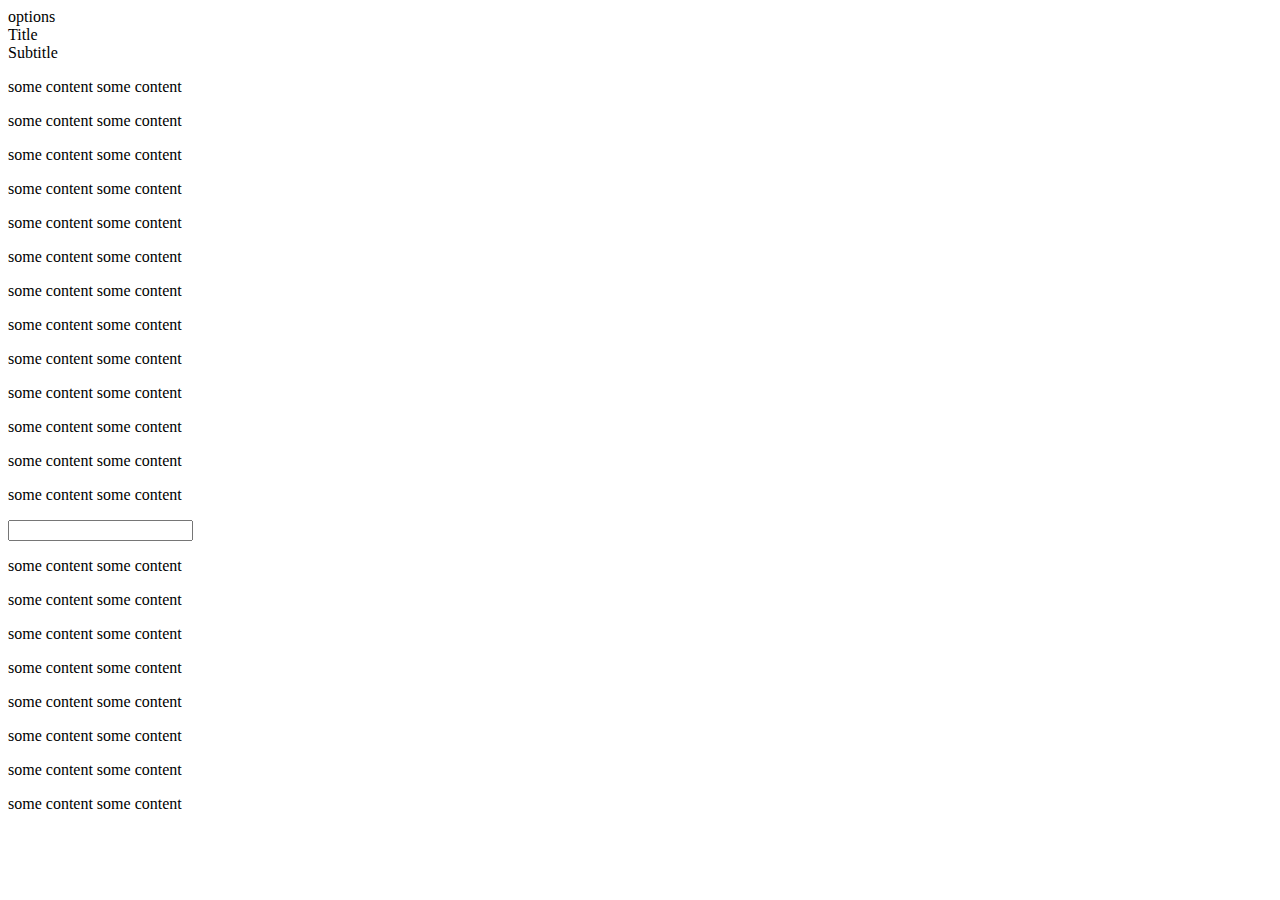
==== 2.html @ 5603d3f6 "Update 2.html" ====
<!DOCTYPE html>
<html lang="en">
<head>
    <meta charset="UTF-8">
    <meta name="viewport" content="width=device-width, initial-scale=1.0">
    <meta http-equiv="X-UA-Compatible" content="ie=edge">
    <link rel="stylesheet" href="style.css">
    <title>Document</title>
    <style>
        body {
            overflow: hidden;
        }
        .content {
            -webkit-overflow-scrolling: touch;
        }
    </style>
</head>
<body>
    <div class="popup">
        <div class="options">
            options
        </div>
        <div class="chat">
            <div class="header">
                    Title <br>
                    Subtitle
                </div>
                <div class="content">
                    <p>some content some content</p>
                    <p>some content some content</p>
                    <p>some content some content</p>
                    <p>some content some content</p>
                    <p>some content some content</p>
                    <p>some content some content</p>
                    <p>some content some content</p>
                    <p>some content some content</p>
                    <p>some content some content</p>
                    <p>some content some content</p>
                    <p>some content some content</p>
                    <p>some content some content</p>
                    <p>some content some content</p>
                    <input type="text">
                                        <p>some content some content</p>
                    <p>some content some content</p>
                    <p>some content some content</p>
                    <p>some content some content</p>
                    <p>some content some content</p>
                    <p>some content some content</p>
                    <p>some content some content</p>
                    <p>some content some content</p>
                </div>
        </div>

    </div>
    
</body>
</html>
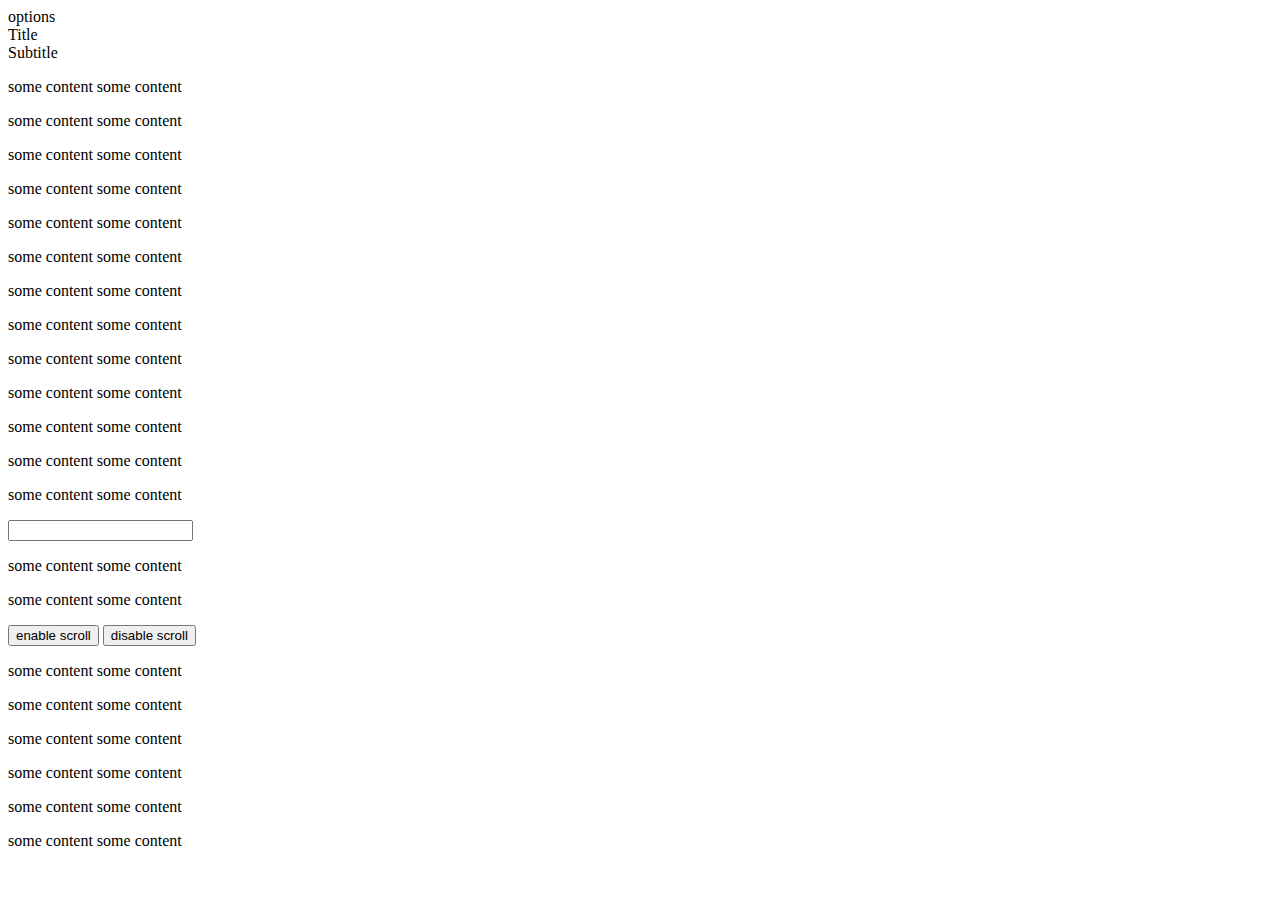
==== commit a3dd2501: "Update 2.html" ====
--- a/2.html
+++ b/2.html
@@ -4,6 +4,7 @@
     <meta charset="UTF-8">
     <meta name="viewport" content="width=device-width, initial-scale=1.0">
     <meta http-equiv="X-UA-Compatible" content="ie=edge">
+    <script src="lock.js"></script>
     <link rel="stylesheet" href="style.css">
     <title>Document</title>
     <style>
@@ -42,6 +43,8 @@
                     <input type="text">
                                         <p>some content some content</p>
                     <p>some content some content</p>
+                    <button onClick='window.bodyScrollLock.enable()'>enable scroll</button>
+                    <button onClick='window.bodyScrollLock.disable()'>disable scroll</button>
                     <p>some content some content</p>
                     <p>some content some content</p>
                     <p>some content some content</p>
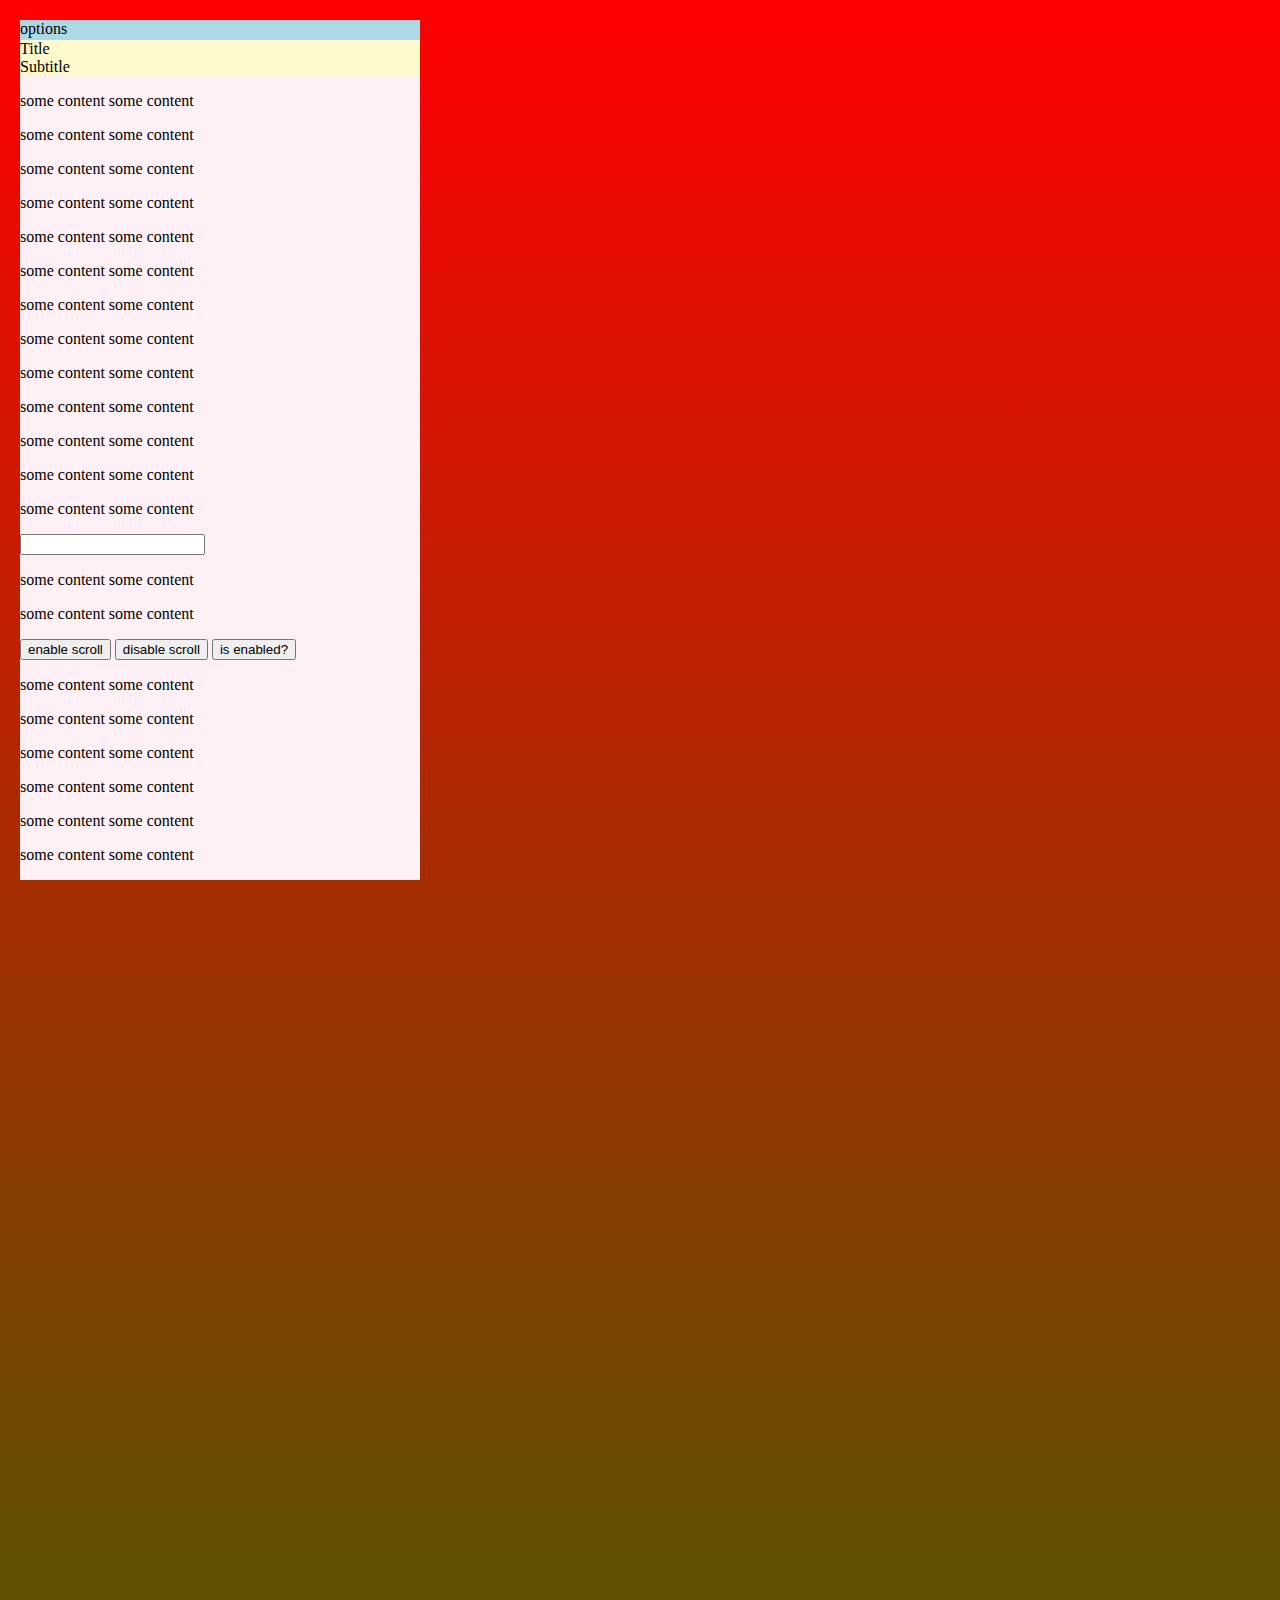
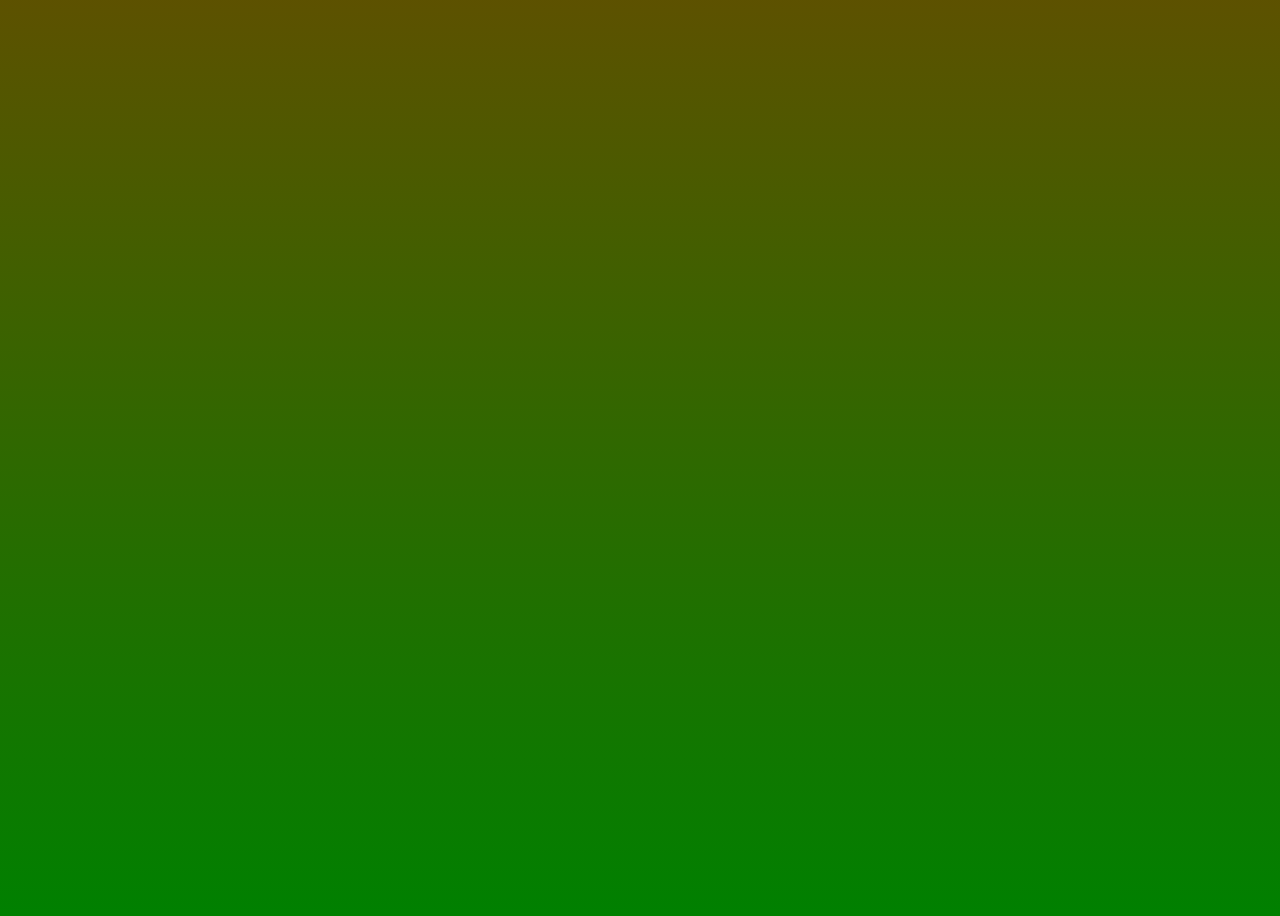
==== commit b051b5de: "Update 2.html" ====
--- a/2.html
+++ b/2.html
@@ -7,14 +7,6 @@
     <script src="lock.js"></script>
     <link rel="stylesheet" href="style.css">
     <title>Document</title>
-    <style>
-        body {
-            overflow: hidden;
-        }
-        .content {
-            -webkit-overflow-scrolling: touch;
-        }
-    </style>
 </head>
 <body>
     <div class="popup">
@@ -45,6 +37,8 @@
                     <p>some content some content</p>
                     <button onClick='window.bodyScrollLock.enable()'>enable scroll</button>
                     <button onClick='window.bodyScrollLock.disable()'>disable scroll</button>
+                    <button onClick='alert(bodyScrollLock.isEnabled())'>is enabled?</button>
+                   
                     <p>some content some content</p>
                     <p>some content some content</p>
                     <p>some content some content</p>
@@ -55,6 +49,6 @@
         </div>
 
     </div>
-    
+    <script>alert(!!navigator.platform && /iPad|iPhone|iPod/.test(navigator.platform));</script>
 </body>
 </html>
--- a/style.css
+++ b/style.css
@@ -0,0 +1,34 @@
+body {
+    background-color: red;
+    background-image: linear-gradient(to bottom, red, green);
+    height: 2500px;
+}
+
+.popup {
+    position: fixed;
+    top: 20px;
+    bottom: 20px;
+    left: 20px;
+    width: 400px;
+    background-color: lightblue;
+    display: flex;
+    flex-direction: column;
+    justify-content: flex-end;
+}
+
+.chat {
+    height: 100%;
+    display: -webkit-box;
+    display: -ms-flexbox;
+    display: flex;
+    flex-direction: column;
+    justify-content: flex-end;
+}
+.header {
+    background-color: lemonchiffon;
+}
+.content {
+    background-color: lavenderblush;
+    overflow: auto;
+    -webkit-overflow-scrolling: touch;
+}
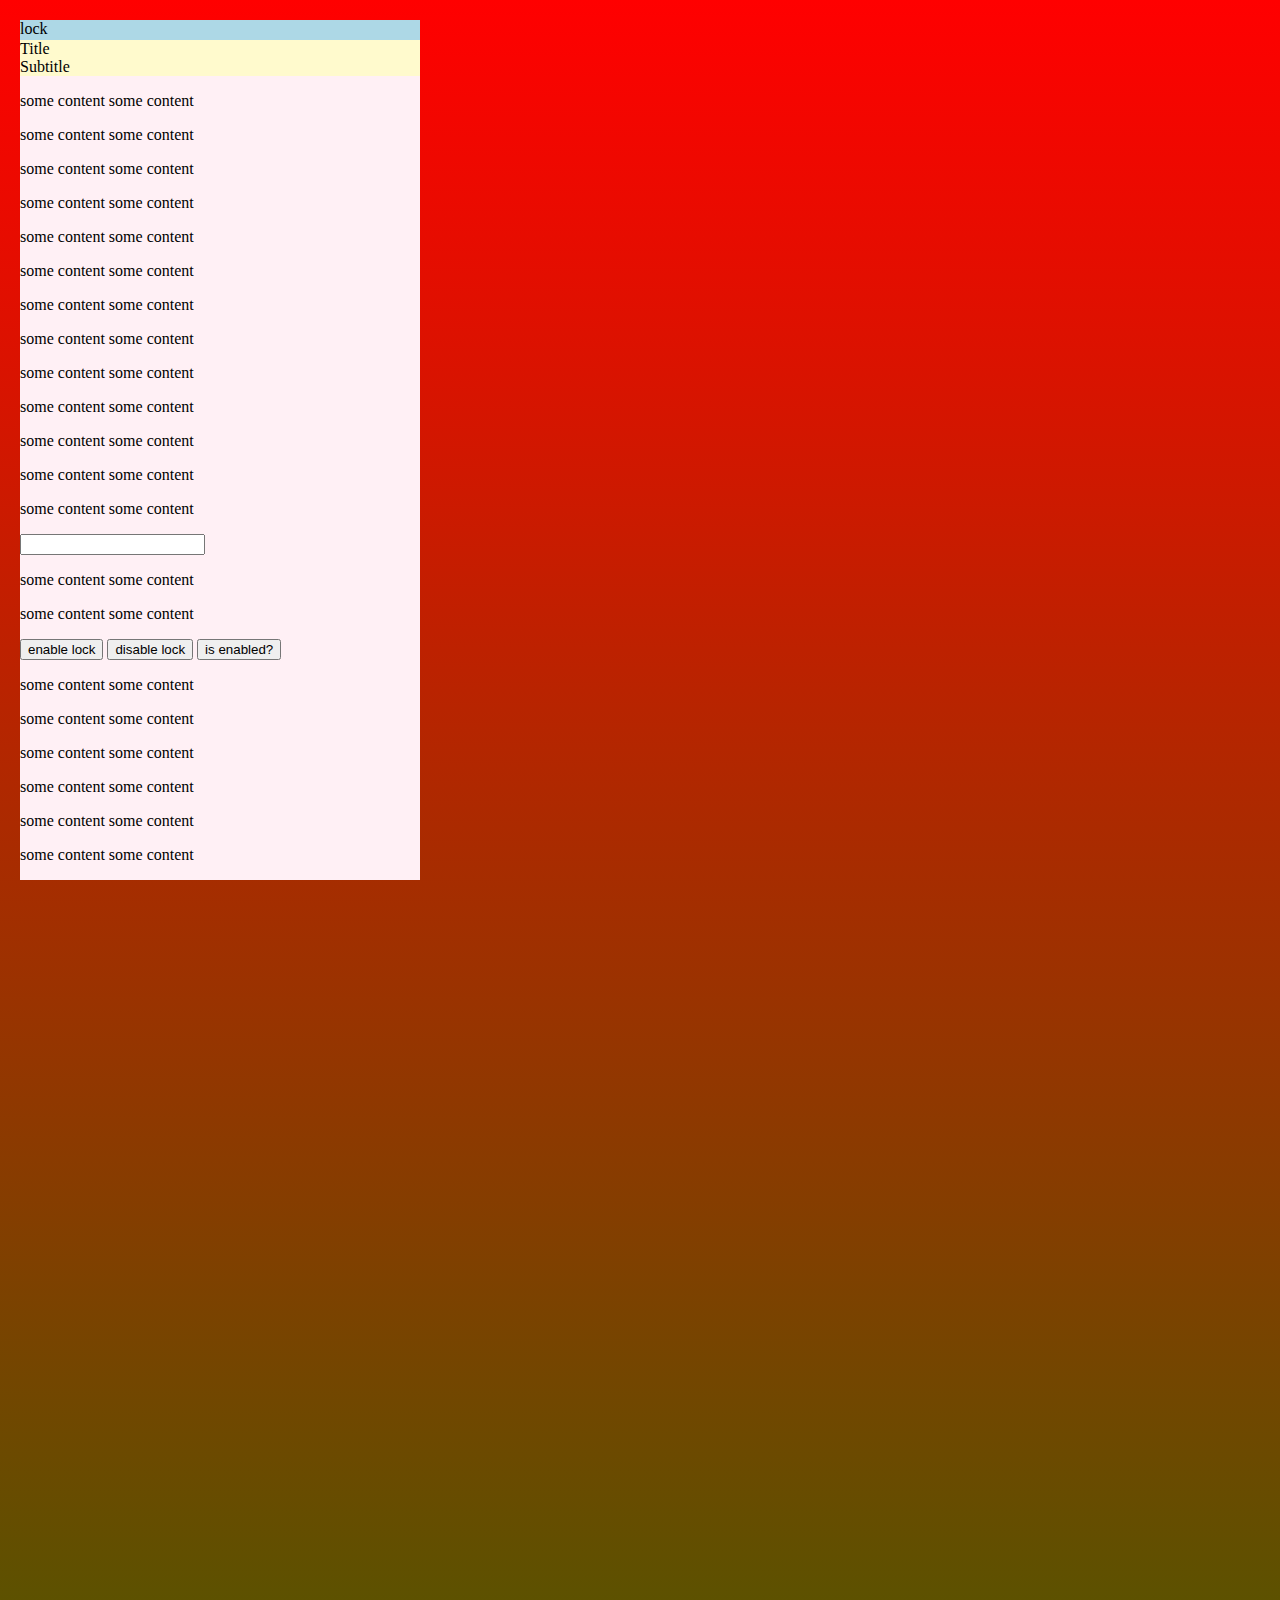
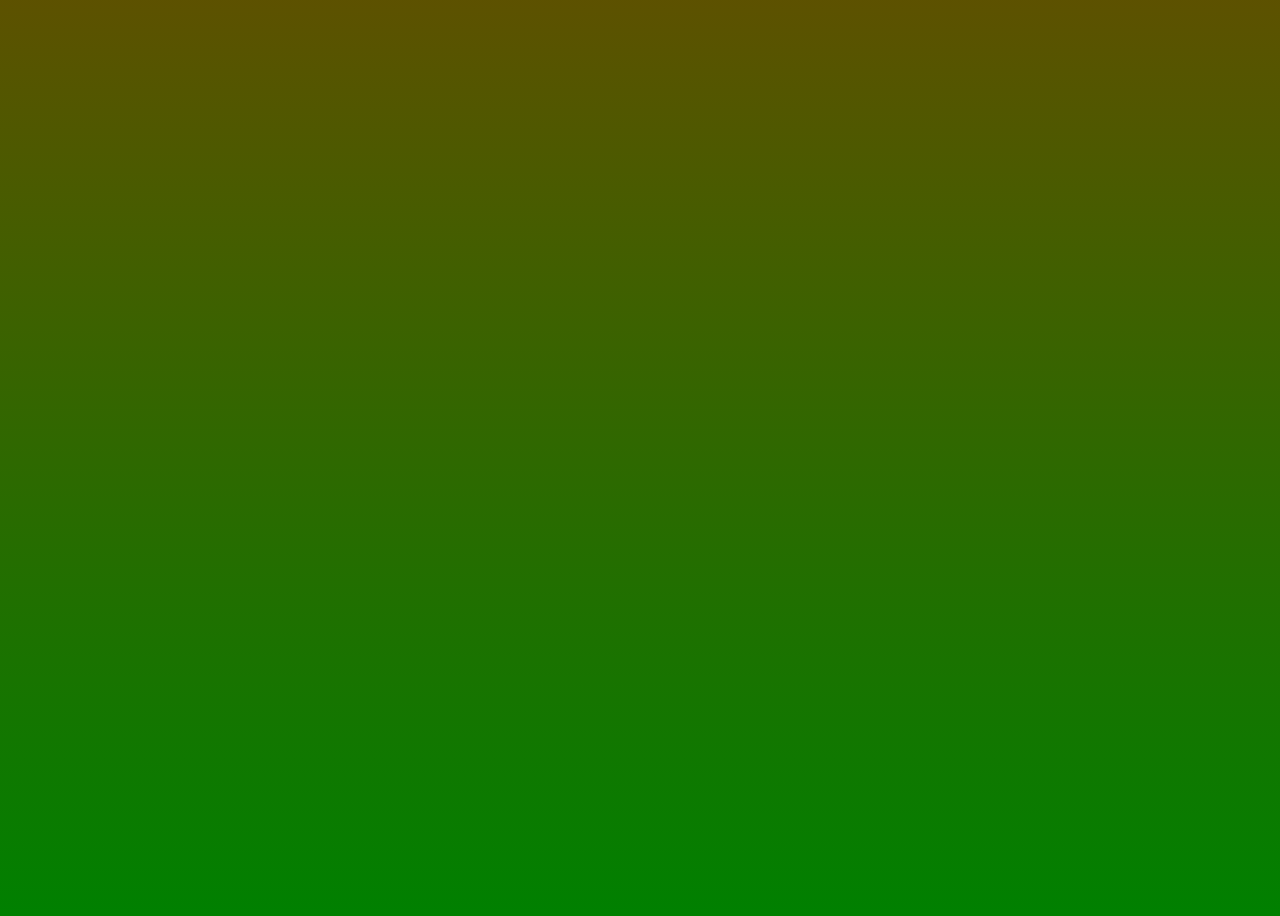
==== commit ffae2d20: "Update 2.html" ====
--- a/2.html
+++ b/2.html
@@ -11,7 +11,7 @@
 <body>
     <div class="popup">
         <div class="options">
-            options
+            lock
         </div>
         <div class="chat">
             <div class="header">
@@ -35,8 +35,8 @@
                     <input type="text">
                                         <p>some content some content</p>
                     <p>some content some content</p>
-                    <button onClick='window.bodyScrollLock.enable()'>enable scroll</button>
-                    <button onClick='window.bodyScrollLock.disable()'>disable scroll</button>
+                    <button onClick='bodyScrollLock.enable()'>enable lock</button>
+                    <button onClick='bodyScrollLock.disable()'>disable lock</button>
                     <button onClick='alert(bodyScrollLock.isEnabled())'>is enabled?</button>
                    
                     <p>some content some content</p>
